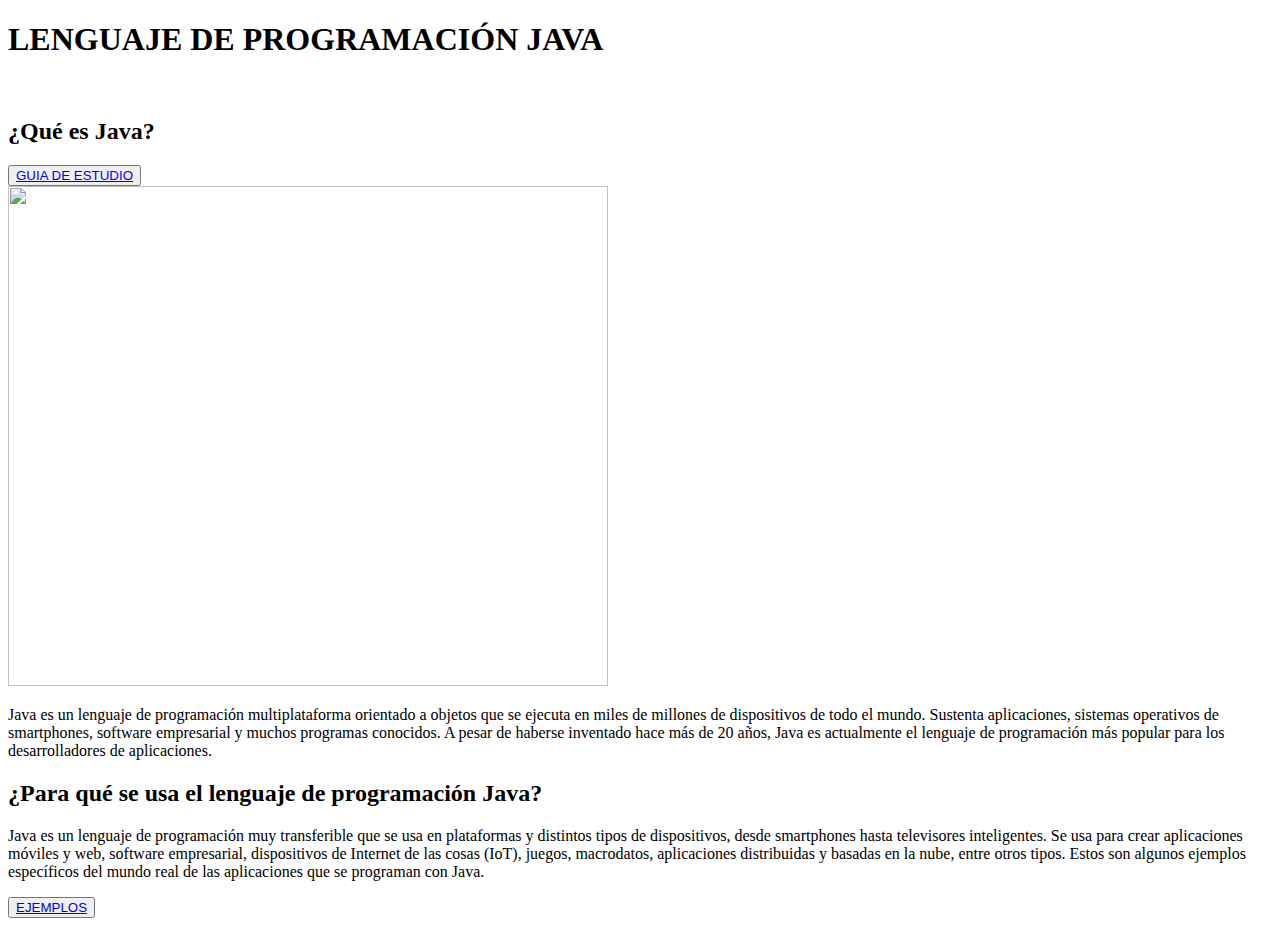
==== index.html @ c96cb015 "portada principan" ====
<!DOCTYPE html>
<html lang="en">
<head>
    <meta charset="UTF-8">
    <meta name="viewport" content="width=device-width, initial-scale=1.0">
    <title>lenguaje</title>
    <link rel="stylesheet" href="css/lenguaje.css">
</head>
<body>

<div class="color">
     <div class="a"> 
        <h1 > LENGUAJE DE PROGRAMACIÓN JAVA </h1>
     </div>
</div>   

<br>

<div class="i">
     <div class="Y"> 
        <h2>  ¿Qué es Java?  </h2> 
     </div>
</div>

<div class="button2">
    <button class="BOTON2" > <a href="Guia de estudio.html">GUIA DE ESTUDIO</a></button>
</div>

<div class="cuadro"> 

    <div class="foto1">
         <img src="C:\Users\56446345\pagina\img\java.webp" alt="" height=" 500px" width="600px"> 
    </div>

     <div class="texto9"> 
        <div class="info">
             <p> Java es un lenguaje de programación multiplataforma orientado a objetos que se ejecuta en miles de millones de dispositivos de todo el mundo. Sustenta aplicaciones, sistemas operativos de smartphones, software empresarial y muchos programas conocidos. A pesar de haberse inventado hace más de 20 años, Java es actualmente el lenguaje de programación más popular para los desarrolladores de aplicaciones.</p> 
        </div>
     </div> 

</div>

<div class="b"> 
    <div class="B"> 
        <h2>  ¿Para qué se usa el lenguaje de programación Java?</h2>
    </div>
</div>

<div class="cuadro">
     <div class="texto1">
        <div class="info">
             <p>Java es un lenguaje de programación muy transferible que se usa en plataformas y distintos tipos de dispositivos, desde smartphones hasta televisores inteligentes. Se usa para crear aplicaciones móviles y web, software empresarial, dispositivos de Internet de las cosas (IoT), juegos, macrodatos, aplicaciones distribuidas y basadas en la nube, entre otros tipos. Estos son algunos ejemplos específicos del mundo real de las aplicaciones que se programan con Java.</p>
        </div>
     </div>
</div>

        <div class="button">
            <button class="BOTON" > <a href="Ejemplos.html">EJEMPLOS</a></button>
        </div>
</body>
</html>
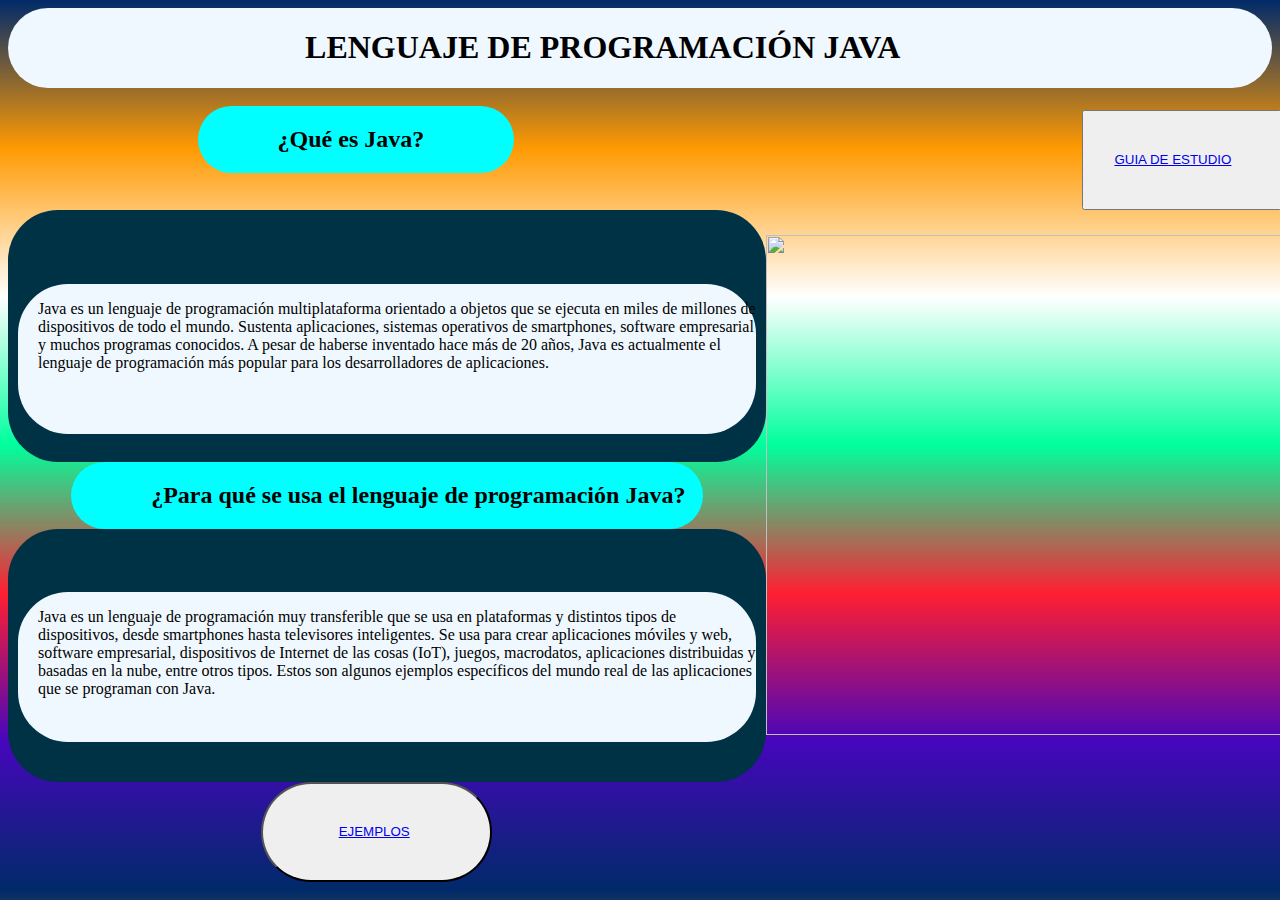
==== commit 580ad0e9: "Update index.html" ====
--- a/index.html
+++ b/index.html
@@ -4,7 +4,7 @@
     <meta charset="UTF-8">
     <meta name="viewport" content="width=device-width, initial-scale=1.0">
     <title>lenguaje</title>
-    <link rel="stylesheet" href="css/lenguaje.css">
+    <link rel="stylesheet" href="style.css">
 </head>
 <body>
 
@@ -58,4 +58,4 @@
             <button class="BOTON" > <a href="Ejemplos.html">EJEMPLOS</a></button>
         </div>
 </body>
-</html> +</html> 
--- a/style.css
+++ b/style.css
@@ -0,0 +1,301 @@
+body{
+
+    background-image: linear-gradient(rgb(0, 42, 105), rgb(255, 154, 2), rgb(255, 255, 255), rgb(0, 255, 157), rgba(255, 0, 21, 0.877), hsl(261, 94%, 38%), rgb(0, 42, 105));
+
+
+}
+
+.a {
+
+
+    padding-left: 10%;
+}
+
+.color{
+
+    display: flex;
+    background-color: aliceblue;
+    padding-left: 15%;
+
+border-radius: 50px;
+}
+.i:hover,.b:hover , .x:hover{
+   
+    -webkit-transform:scale(1);transform:scale(1.1);
+    transition: 2s;
+  
+}
+.info{
+
+    display: flex;
+
+    margin-left: 20px;
+}
+.Y{
+    margin-left: 80px;
+}
+
+.i{
+
+    display: flex;
+    background-color: aqua;
+    margin-left: 15%;
+    margin-right: 60%;
+    border-radius: 50px;
+
+}
+
+.texto {
+
+display: flex;
+background-color: aliceblue;
+border-radius: 50px;
+margin-top: -80%;
+margin-left: 10px;
+margin-right: 10px;
+height: 150px;
+
+}
+.cuadro {
+    
+    
+
+    padding-top: 20%;
+
+    margin-left: 0%;
+
+    margin-right: 40%;
+
+    background-color: rgb(0, 50, 70);
+
+    border-radius: 50px;
+
+}
+.cuadro1 {
+    
+    
+
+    padding-top: 20%;
+
+    margin-left: 0%;
+
+    margin-right: 40%;
+
+    background-color:rgb(0, 42, 105) ;
+
+    border-radius: 50px;
+
+}
+
+.foto1{
+    
+padding-top:-3%;
+margin-left: 100%;
+margin-right: 0%;
+margin-top: -30%;
+}
+.texto2{
+
+    display: flex;
+    background-color: aliceblue;
+    border-radius: 50px;
+    margin-top: -25%;
+    margin-left: 10px;
+    margin-right: 10px;
+    height: 150px;
+}
+.B{
+
+    margin-left: 80px;
+
+}
+.b{
+
+    display: flex;
+    background-color: aqua;
+    margin-left: 5%;
+    margin-right: 45%;
+    border-radius: 50px;
+
+}
+
+.X{
+    margin-left: 150px;
+}
+.x{
+   
+    display: flex;
+    background-color: aqua;
+    margin-left: 10%;
+    margin-right: 50%;
+    border-radius: 50px;
+}
+
+.G{
+    margin-left: 150px;
+}
+.g{
+
+    display: flex;
+    Background-color: transparent;
+     margin-left: 10%;
+    margin-right: 50%;
+    border-radius: 50px;
+}
+
+.texto1 {
+
+    display: flex;
+    background-color: aliceblue;
+    border-radius: 50px;
+    margin-top: -25%;
+    margin-left: 10px;
+    margin-right: 10px;
+    height: 150px;
+    
+    }
+
+.BOTON{
+
+    height: 100px;
+    width: 200px;
+    padding-left: 10%;
+    padding-right: 20%;
+border-radius: 50px;
+}
+.button{
+
+padding-right: 20%;
+padding-left: 20%;
+
+}
+.button1{
+    
+    margin-left: 85%;
+    margin-top: -5%;
+
+}
+.BOTON1{
+
+    height: 100px;
+    width: 200px;
+    padding-left: 10%;
+    padding-right: 20%;
+border-radius: 50px;
+}
+.button2{
+    
+    margin-left: 85%;
+    margin-top: -5%;
+
+}
+.BOTON2{
+
+    height: 100px;
+    width: 200px;
+    padding-left: 10%;
+    padding-right: 20%;
+
+}
+
+.BOTON:hover{
+    background-image: linear-gradient(rgb(0, 42, 105) , hsl(0, 0%, 100%));}
+.BOTON1:hover{
+    background-image: linear-gradient(rgb(0, 42, 105) , hsl(0, 0%, 100%));}
+.BOTON2:hover{
+    background-image: linear-gradient(rgb(0, 42, 105) , hsl(0, 0%, 100%));
+}
+
+.ejemplo{
+
+    Background-color: transparent;
+margin-right: 80%;
+border-radius: 50px;
+}
+.ejm{
+
+    margin-left: 50px;
+}
+.cuadroG{
+
+
+padding-top: 20%;
+
+margin-left: 5%;
+
+margin-right: 5%;
+
+background-color: rgb(0, 50, 70);
+
+border-radius: 50px;
+
+}
+.texto3{
+
+    display: flex;
+    background-color: aliceblue;
+    border-radius: 50px;
+    margin-top: -20%;
+    margin-left: 10px;
+    margin-right: 10px;
+    height: 150px;
+
+}
+
+.texto4{
+
+    display: flex;
+    background-color: aliceblue;
+    border-radius: 50px;
+    margin-top: -20%;
+    margin-left: 10px;
+    margin-right: 10px;
+    height: 200px;
+
+}
+
+.texto5{
+
+    display: flex;
+    background-color: aliceblue;
+    border-radius: 50px;
+    margin-top: -20%;
+    margin-left: 10px;
+    margin-right: 10px;
+    height: 240px;
+
+}
+.texto6{
+
+    display: flex;
+    background-color: aliceblue;
+    border-radius: 50px;
+    margin-top: -20%;
+    margin-left: 10px;
+    margin-right: 10px;
+    height: 215px;
+
+}
+.texto7{
+
+    display: flex;
+    background-color: aliceblue;
+    border-radius: 50px;
+    margin-top: -20%;
+    margin-left: 10px;
+    margin-right: 10px;
+    height: 160px;
+
+}
+
+.texto9 {
+
+    display: flex;
+    background-color: aliceblue;
+    border-radius: 50px;
+    margin-top: -60%;
+    margin-left: 10px;
+    margin-right: 10px;
+    height: 150px;
+    
+}
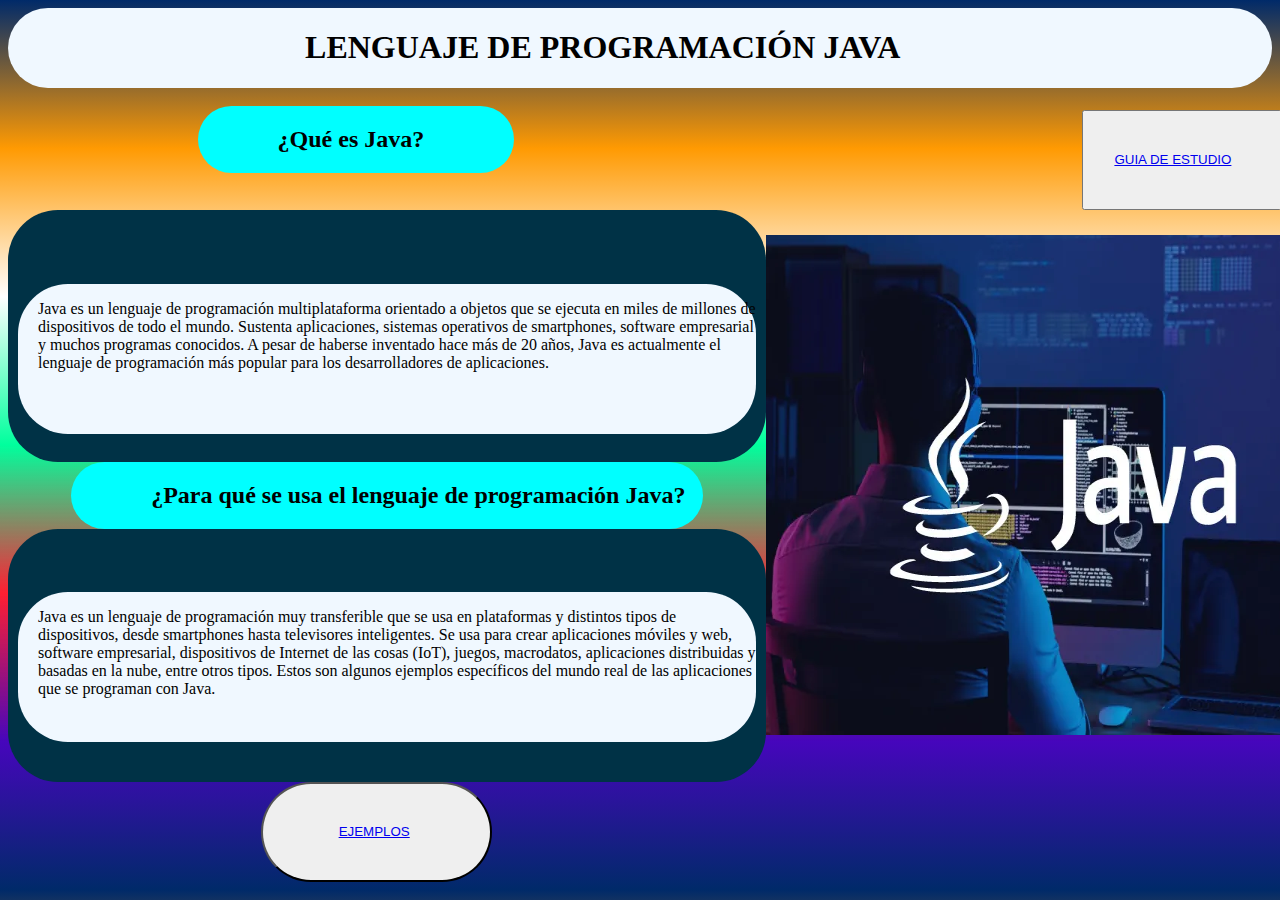
==== commit 94f53089: "Update index.html" ====
--- a/index.html
+++ b/index.html
@@ -29,7 +29,7 @@
 <div class="cuadro"> 
 
     <div class="foto1">
-         <img src="C:\Users\56446345\pagina\img\java.webp" alt="" height=" 500px" width="600px"> 
+         <img src="java.webp" alt="" height=" 500px" width="600px"> 
     </div>
 
      <div class="texto9"> 
